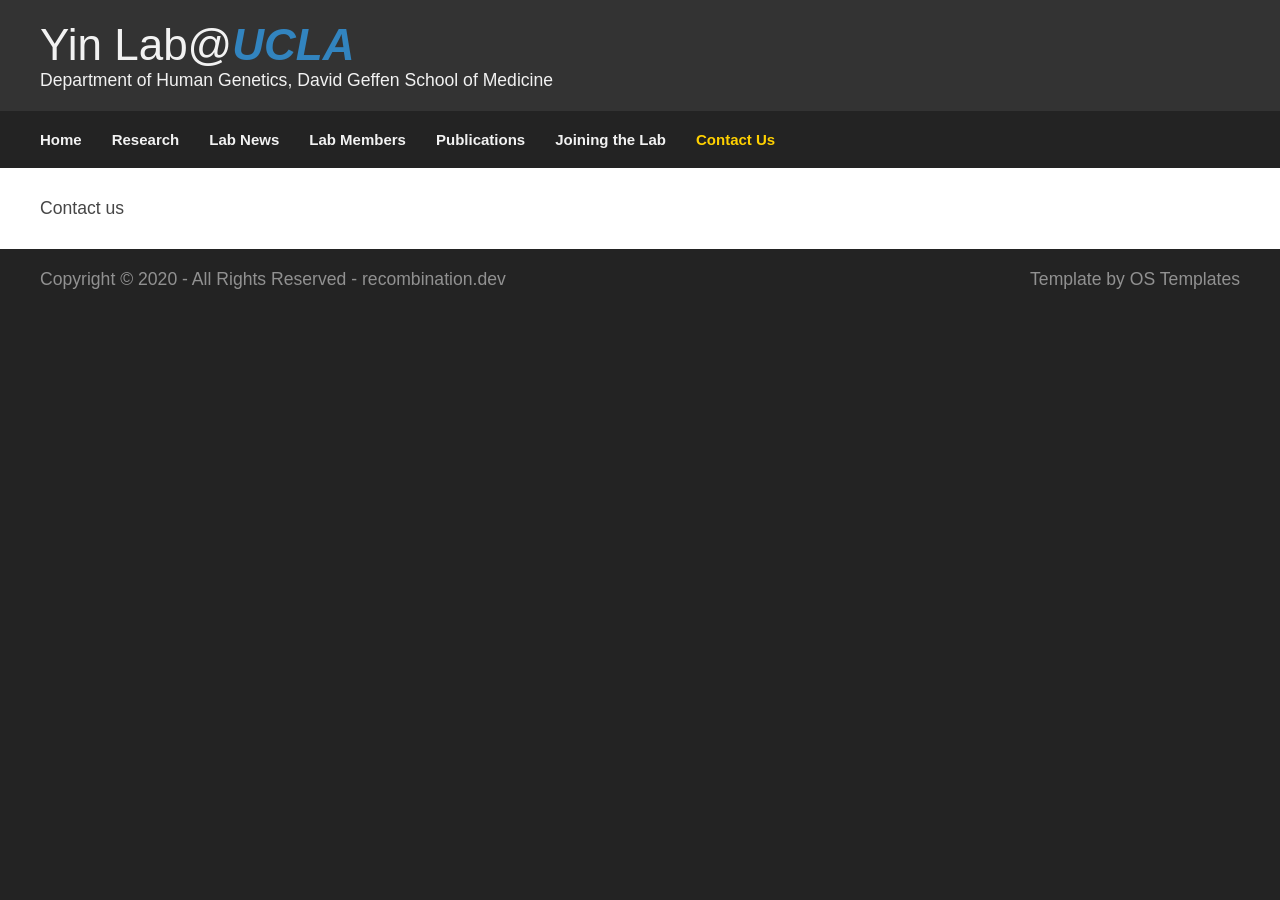
==== contact_us.html @ a68b1563 "draft" ====
<!DOCTYPE html>
<html lang="en" dir="ltr">
<head>
<title>YinLab@UCLA Contact Us</title>
<meta charset="UTF-8">
<meta name="viewport" content="width=device-width, initial-scale=1.0">
<link rel="stylesheet" href="styles/layout.css" type="text/css" media="all">
<link rel="stylesheet" href="styles/mediaqueries.css" type="text/css" media="all">
<script src="scripts/jquery.1.9.0.min.js"></script>
<script src="scripts/jquery-mobilemenu.min.js"></script>
<!--[if lt IE 9]>
<link rel="stylesheet" href="styles/ie.css" type="text/css" media="all">
<script src="scripts/ie/css3-mediaqueries.min.js"></script>
<script src="scripts/ie/ie9.js"></script>
<script src="scripts/ie/html5shiv.min.js"></script>
<![endif]-->
</head>
<body>
<div class="wrapper row1">
  <header id="header" class="clear">
    <div id="hgroup">
      <h1><a href="https://recombination.dev">Yin Lab@<span style = "font-family:helvetica;font-style: italic;font-weight:bold;color:#3284BF">UCLA</span></a></h1>
      <h2><a href="https://medschool.ucla.edu/human-genetics">Department of Human Genetics, David Geffen School of Medicine</a></h2>
    </div>
  </header>
</div>
<!-- ################################################################################################ -->
<div class="wrapper row2">
  <nav id="topnav">
    <ul class="clear">
      <li><a href="index.html">Home</a></li>
      <li><a href="research.html">Research</a></li>
      <li><a href="lab_news.html">Lab News</a></li>
      <li><a href="lab_members.html">Lab Members</a></li>
      <li><a href="publications.html">Publications</a></li>
      <li><a href="joining_the_lab.html">Joining the Lab</a></li>
      <li class="active"><a href="contact_us.html">Contact Us</a></li>
    </ul>
  </nav>
</div>
<!-- content -->
<div class="wrapper row3">
  <div id="container">
    <!-- ################################################################################################ -->
    <div class="full_width clear">
      Contact us
    </div>
    <!-- ################################################################################################ -->
  </div>
</div>
<!-- Footer -->
<div class="wrapper row4">
  <footer id="footer" class="clear">
    <p class="fl_left">Copyright &copy; 2020 - All Rights Reserved - <a href="#">recombination.dev</a></p>
    <p class="fl_right">Template by <a target="_blank" href="https://www.os-templates.com/" title="Free Website Templates">OS Templates</a></p>
  </footer>
</div>
</body>
</html>
---- styles/layout.css ----
/*
Responsive Template Name: RS-MQF 1200 V.2
File: Layout CSS
Author: OS Templates
Author URI: https://www.os-templates.com/
Licence: <a href="https://www.os-templates.com/template-terms">Website Template Licence</a>
*/

@import url(framework.css);
@import url(navi.css);

html{overflow-y:scroll;}

body{margin:0; padding:0; font-size:100%; font-family:helvetica,arial,courier; color:#464646 ; background-color:#232323;}

.justify{text-align:justify;}
.bold{font-weight:bold;}
.center{text-align:center;}
.right{text-align:right;}
.nostart{margin:0; padding:0; list-style:none;}
.hidden{display:none;}

.clear{display:block; clear:both;}
.clear:after{display:block; visibility:hidden; height:0; clear:both; font-size:0; content:"";}

a{outline:none; text-decoration:none;}

.fl_left{float:left;}
.fl_right{float:right;}

img{width:auto; max-width:100%; height:auto; margin:0; padding:0; border:none; line-height:normal; vertical-align:middle;}
.imgholder, .imgl, .imgr{padding:4px; border:1px solid #D6D6D6; text-align:center;}
.imgl{float:left; margin:0 15px 15px 0; clear:left;}
.imgr{float:right; margin:0 0 15px 15px; clear:right;}

/*----------------------------------------------HTML 5 Overrides-------------------------------------*/

address, article, aside, figcaption, figure, footer, header, nav, section{display:block; margin:0; padding:0;}

/*----------------------------------------------Responsive Videos-------------------------------------*/

.video{display:block; position:relative; width:100%; height:0; margin:0; padding:0 0 56.25% 0; /* using a 16:9 aspect ratio, the height is 56.25% of the width (9/16=0.5625) */}
.video iframe{display:block; position:absolute; width:100%; height:100%; margin:0; padding:0;}

/* ----------------------------------------------Wrapper-------------------------------------*/

div.wrapper{display:block; width:100%; margin:0; padding:0; text-align:left;}

.row1, .row1 a{color:#F2F2F2; background-color:#333333;}
.row2{color:#F2F2F2; background-color:#232323;}
.row3{color:#464646; background-color:#FFFFFF;}
.row3 a{color:#3284BF; background-color:#FFFFFF;}
.row4, .row4 a{color:#919191; background-color:#232323;}

ol>li {
    padding-bottom: 1em;
}

ul {
  list-style-type: none;
}

/*----------------------------------------------Generalise-------------------------------------*/

h1, h2, h3, h4, h5, h6{margin:0 0 8px 0; padding:0; font-size:1.1em; font-weight:normal; line-height:normal;}

address{font-style:normal;}

blockquote, q{display:block; padding:8px 10px; color:#979797; background-color:#ECECEC; font-style:italic; line-height:normal;}
blockquote:before, q:before{content:'� '; font-size:26px;}
blockquote:after, q:after{content:' �'; font-size:26px; line-height:0;}

#header, #topnav, #container, #footer, #copyright{margin:0 auto; font-size:1.1em;}

/*----------------------------------------------Header-------------------------------------*/

#header{padding:20px 0;}

#header #hgroup{display:block; float:left; width:auto; clear:right;}
#header #hgroup h1, #header #hgroup h2{margin:0; font-weight:normal; text-transform:none;}
#header #hgroup h1{font-size:2.5em;}
#header #hgroup h2{font-size:1.0em;}

/*----------------------------------------------Content Area-------------------------------------*/

#container{padding:30px 0; clear:both;}

/*----------------------------------------------Footer-------------------------------------*/

#footer{padding:20px 0;}
#footer p{margin:0; padding:0;}
---- styles/mediaqueries.css ----
/*
Responsive Template Name: RS-MQF 1200 V.2
File: Media Queries CSS
Author: OS Templates
Author URI: https://www.os-templates.com/
Licence: <a href="https://www.os-templates.com/template-terms">Website Template Licence</a>
*/

@-ms-viewport{width:device-width;} /* http://msdn.microsoft.com/en-gb/library/ie/hh869615%28v=vs.85%29.aspx */

/* 240 + 320px */

@media screen and (min-width:240px) and (max-width:360px) {
	#header, #topnav, #container, #footer{max-width:95%; margin:0 auto;}
	
	#topnav ul{display:none;}
	
	.one_half, 
	.one_third, .two_third, 
	.one_quarter, .two_quarter, .three_quarter, 
	.one_fifth, .two_fifth, .three_fifth, .four_fifth, 
	.one_sixth, .two_sixth, .three_sixth, .four_sixth, .five_sixth{display:block; float:none; width:auto; margin:0 0 2% 0; padding:0;}
	
	#header #hgroup{display:block; width:100%; float:none; margin:0 0 15px 0; padding:0;}
	
	#header, #footer{text-align:center;}
	#footer p{float:none; line-height:1.6em;}
	#footer p:first-child{margin-bottom:8px;}
}

/* 480px */

@media screen and (min-width:361px) and (max-width:600px) {
	#header, #topnav, #container, #footer{max-width:95%; margin:0 auto;}
	
	#topnav ul{display:none;}
	
	#footer p{float:none;}
	#footer p:first-child{margin-bottom:8px;}
}

/* 768px */

@media screen and (min-width:601px) and (max-width:800px) {
	#header, #topnav, #container, #footer{max-width:95%; margin:0 auto;}
}

/* 960px */

@media screen and (min-width:960px) {
	#header, #topnav, #container, #footer{max-width:95%; margin:0 auto;}
}

/* 1028px */

@media screen and (min-width:1028px) {
	#header, #topnav, #container, #footer{max-width:95%; margin:0 auto;}
}

/* 1200px */

@media screen and (min-width:1200px) {
	#header, #topnav, #container, #footer{max-width:1200px; margin:0 auto;}
}

/* Hide The Jquery Generated Navigation Form from 601px upwards */

@media screen and (min-width:601px) and (max-width:1920px) {
	#topnav form{display:none;}
}
---- styles/ie.css ----
/*
Responsive Template Name: RS-MQF 1200 V.2
File: IE CSS
Author: OS Templates
Author URI: https://www.os-templates.com/
Licence: <a href="https://www.os-templates.com/premium-terms">Website Template Licence</a>
*/

.clear{zoom:1;}
#topnav li:first-child{*margin-right:30px;}
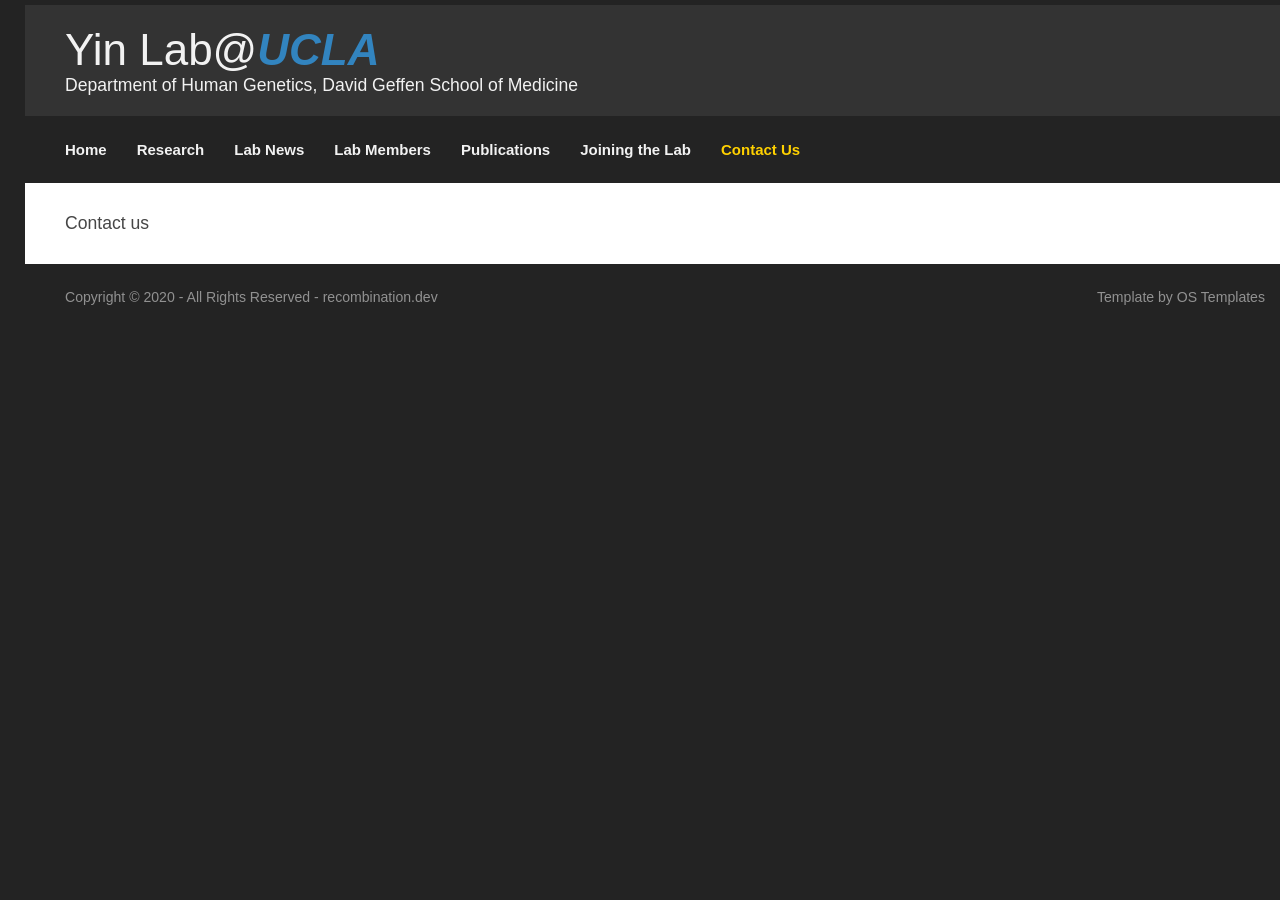
==== commit 0815cec3: "another draft" ====
--- a/contact_us.html
+++ b/contact_us.html
@@ -19,8 +19,8 @@
 <div class="wrapper row1">
   <header id="header" class="clear">
     <div id="hgroup">
-      <h1><a href="https://recombination.dev">Yin Lab@<span style = "font-family:helvetica;font-style: italic;font-weight:bold;color:#3284BF">UCLA</span></a></h1>
-      <h2><a href="https://medschool.ucla.edu/human-genetics">Department of Human Genetics, David Geffen School of Medicine</a></h2>
+      <h1><a href="https://recombination.dev">Yin&nbspLab&#8203@<span style = "font-family:helvetica;font-style: italic;font-weight:bold;color:#3284BF">UCLA</span></a></h1>
+      <h2><a href="https://medschool.ucla.edu/human-genetics">Department of Human Genetics, David&nbspGeffen School of Medicine</a></h2>
     </div>
   </header>
 </div>
--- a/styles/layout.css
+++ b/styles/layout.css
@@ -19,6 +19,11 @@
 .right{text-align:right;}
 .nostart{margin:0; padding:0; list-style:none;}
 .hidden{display:none;}
+.image_center {
+  display: block;
+  margin-left: auto;
+  margin-right: auto;
+}
 
 .clear{display:block; clear:both;}
 .clear:after{display:block; visibility:hidden; height:0; clear:both; font-size:0; content:"";}
@@ -44,7 +49,7 @@
 
 /* ----------------------------------------------Wrapper-------------------------------------*/
 
-div.wrapper{display:block; width:100%; margin:0; padding:0; text-align:left;}
+div.wrapper{display:block; width:100%; margin:5px 25px 5px; padding:0; text-align:left;}
 
 .row1, .row1 a{color:#F2F2F2; background-color:#333333;}
 .row2{color:#F2F2F2; background-color:#232323;}
@@ -57,7 +62,7 @@
 }
 
 ul {
-  list-style-type: none;
+  list-style-type: disc;
 }
 
 /*----------------------------------------------Generalise-------------------------------------*/
@@ -88,4 +93,4 @@
 /*----------------------------------------------Footer-------------------------------------*/
 
 #footer{padding:20px 0;}
-#footer p{margin:0; padding:0;}
+#footer p{margin:0; padding:0; font-size: 0.8em;}
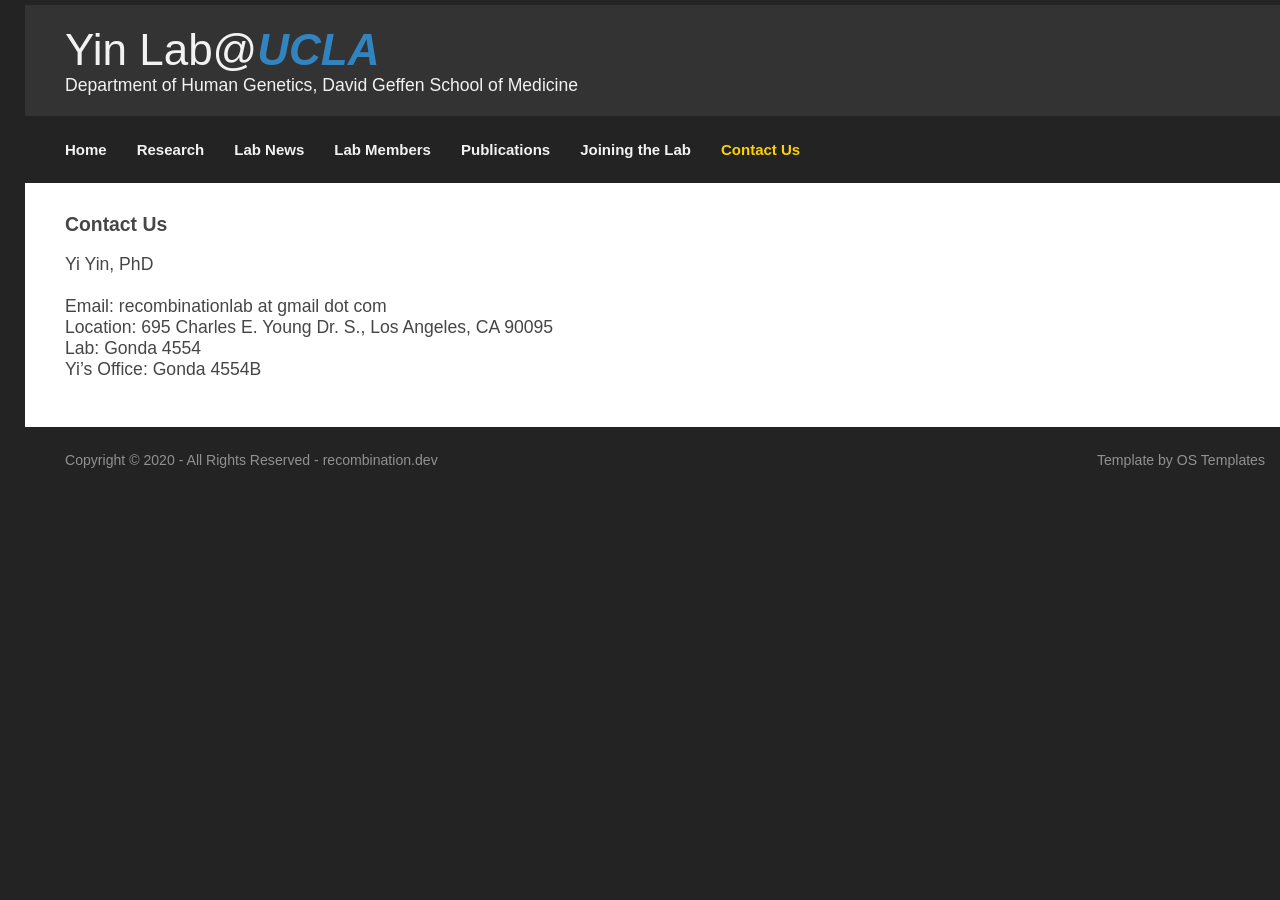
==== commit 7e98a17d: "yet another draft" ====
--- a/contact_us.html
+++ b/contact_us.html
@@ -41,9 +41,16 @@
 <!-- content -->
 <div class="wrapper row3">
   <div id="container">
-    <!-- ################################################################################################ -->
+    <h1 style="font-weight:bold;">Contact Us</h1>
     <div class="full_width clear">
-      Contact us
+      <p>
+        Yi Yin, PhD
+        </br>
+        </br>Email: recombinationlab at gmail dot com
+        </br>Location: 695 Charles E. Young Dr. S., Los Angeles, CA 90095
+        </br>Lab: Gonda 4554
+        </br>Yi’s Office: Gonda 4554B
+      </p>
     </div>
     <!-- ################################################################################################ -->
   </div>
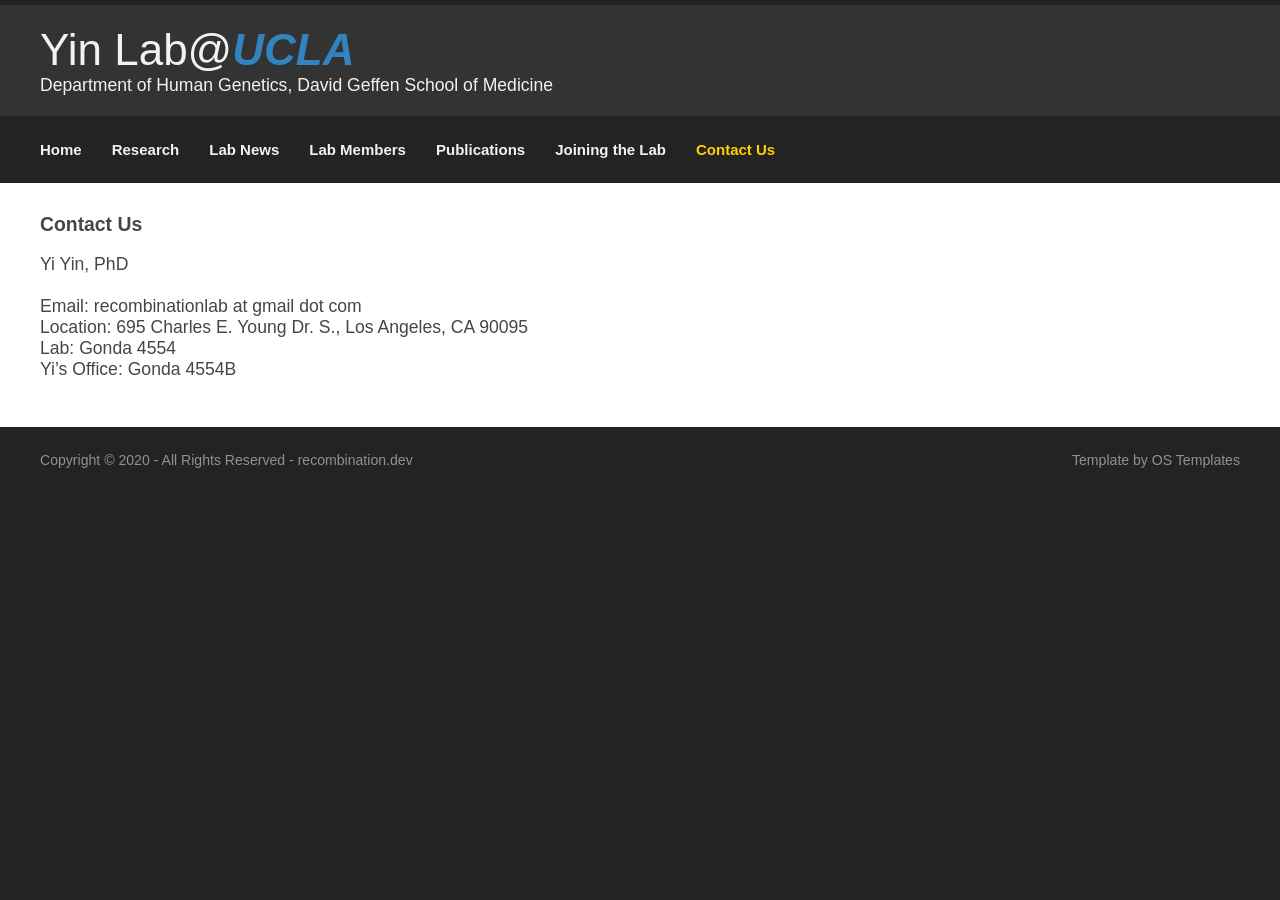
==== commit ea811c1c: "minor change page titles" ====
--- a/contact_us.html
+++ b/contact_us.html
@@ -1,7 +1,7 @@
 <!DOCTYPE html>
 <html lang="en" dir="ltr">
 <head>
-<title>YinLab@UCLA Contact Us</title>
+<title>Yin Lab @ UCLA | Contact Us</title>
 <meta charset="UTF-8">
 <meta name="viewport" content="width=device-width, initial-scale=1.0">
 <link rel="stylesheet" href="styles/layout.css" type="text/css" media="all">
--- a/styles/layout.css
+++ b/styles/layout.css
@@ -49,7 +49,7 @@
 
 /* ----------------------------------------------Wrapper-------------------------------------*/
 
-div.wrapper{display:block; width:100%; margin:5px 25px 5px; padding:0; text-align:left;}
+div.wrapper{display:block; width:100%; margin:5px 0px 5px; padding:0; text-align:left;}
 
 .row1, .row1 a{color:#F2F2F2; background-color:#333333;}
 .row2{color:#F2F2F2; background-color:#232323;}
